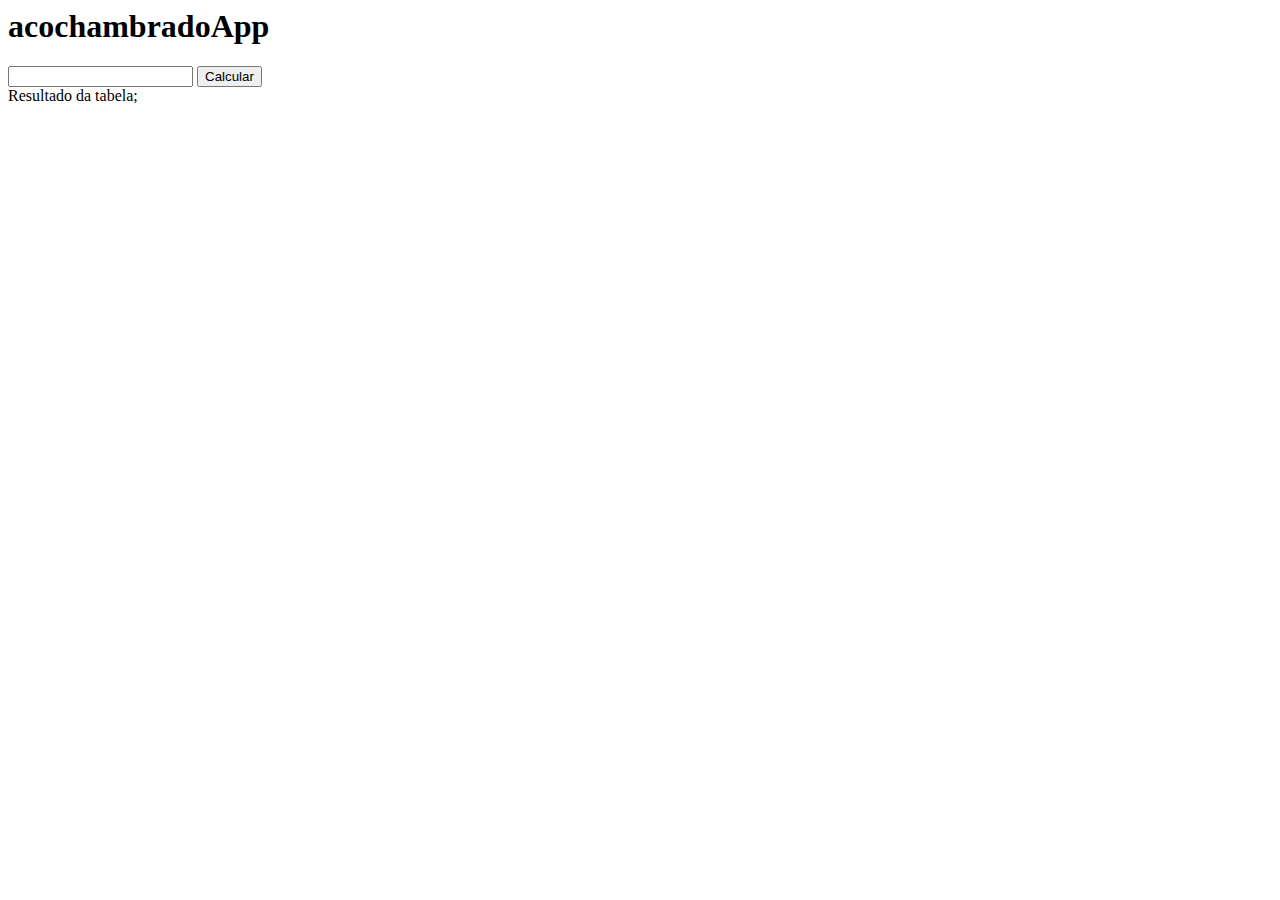
==== index.html @ 524b0c7e "tudo certo com a tabela falta deixar bonita" ====
<html>
    <head>
        <title>acochambradoApp</title>
		<script>
		
		function sortfunction(a, b){
		  return (a - b) //faz com que o array seja ordenado numericamente e de ordem crescente.
		}

			function calcular(){ 
				var valor = document.getElementById("campo").value;
				
                
				texto = valor.trim();
				
				var res = texto.split(" ");
				
				res.sort(sortfunction);
				
				//tamanho do rol
				rol = res;
				
				tamanho = arrayContar(res);
				
				//calculo do log de linhas
				i = calcularLog(rol.length);
				
				amp = calcularAmplitude(rol, i);
				
				
				//amplitude arrendonda
				h = arrendondar(amp);
				
				var control;
				var cont = 0;
				var limite;
				w = 0;
				soma = 0;
				sfri =0;
				
				
				while(w < i){
				//console.log(w);
					if(w == 0){ 
						control = rol[0]; 
						limite = eval(control) + eval(h); 
						
						console.log("control = "+control+ " limite = "+ limite);
					}else {
						control = limite;
						limite = eval(control) + eval(h); 
					}
					
					
					for(k = 0; k < rol.length;k++){
							if(rol[k] >= control && rol[k] <limite){
								//console.log("inicio = "+control+" limite "+limite+" valor = "+rol[k]);
								
								cont++;
								
							}
					}
					
					//soma
					soma = soma+cont;
					fri = cont / rol.length;
					sfri = sfri + fri;
					console.log(w+1+"ºClasse "+control+" |- "+limite+" f =  " + cont + " Fri "+ fri.toFixed(2) + " F " + soma + " FRI "+ sfri.toFixed(2));
					
					//console.log(cont);
					
					cont = 0;
						w++;
					
					
					
				}
				
				
				
				console.log(soma)
				console.log(sfri)
				
				
				
				
				
				//calcula o log
				//alert(Math.LOG10E*Math.log(50));
			}
			
			function calcularLog(numeroLog){
				alert("este é o numero "+numeroLog+ " este é o log "+ Math.LOG10E*Math.log(numeroLog));
				expressao = 1 + 3.3 * Math.LOG10E*Math.log(numeroLog);
				
			 return expressao;
				
			}
			
			function calcularAmplitude(rol, i){
				alert("numero minimo "+rol[0] + " numero ultimo" + rol[rol.length-1] + " valor de i" + i);
				h = eval((rol[rol.length-1] -  rol[0] )/ i);
				alert(h);
				
				return h;
			}
			
			function arrendondar(numeroRedondo){
				numeroRedondo = Math.round(numeroRedondo);
				
				return numeroRedondo;
			}
			
			
			function arrayContar(res){
			    arr = res;
                linha = [];
                coluna = [];
                
                
                for(x = 0;x<arr.length;x++){
                    //console.log(x);
                    if(x == 0){
                        coluna.push(arr[x]);
                        quantidade = contarValores(arr[x]);
                        coluna.push(quantidade);
                        //console.log(coluna);
                        linha.push(coluna);
                        //console.log(linha);
                        
                    }else{
                        if(linha[linha.length-1][0] != arr[x]){
                            coluna.push(arr[x]);
                            quantidade = contarValores(arr[x]);
                            coluna.push(quantidade);
                            linha.push(coluna);
                        }
                    }
                    
                    coluna = [];
                   
                    
                        
                }
                
                
				return linha;
			}
                             
            function contarValores(numero){
                contador = 0;
                
                for(y =0;y<arr.length;y++){
                    if(numero == arr[y]){
                        contador++
                    }
                }
                        
                return contador;
            }

			
			
		</script>
    </head>
    <body>
        <h1>acochambradoApp</h1>
		<input type="text" id="campo">
		<button onclick="calcular()">Calcular</button>
		<br>
		<div id="tabela">
			Resultado da tabela;
		</div>
    </body>
</html>
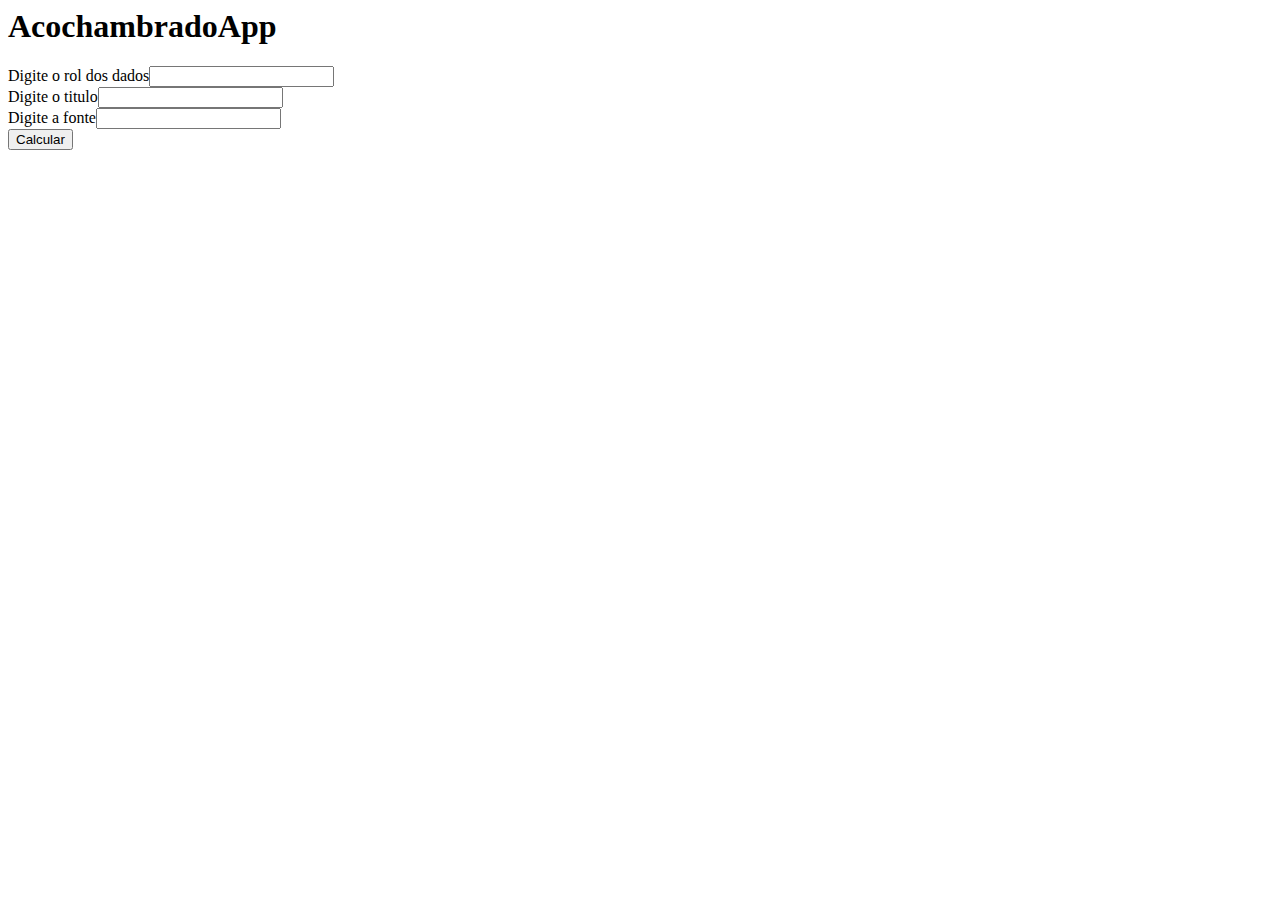
==== commit 4d8d1567: "Tabela pronta v1 ok" ====
--- a/index.html
+++ b/index.html
@@ -9,7 +9,10 @@
 
 			function calcular(){ 
 				var valor = document.getElementById("campo").value;
+				var fonte = document.getElementById("fonte").value;
+				var titulo = document.getElementById("titulo").value;
 				
+				//valor = "33 35 35 39 41 41 42 45 47 48 50 52 53 54 55 55 57 59 60 60 61 64 65 65 65 66 66 67 68 69 71 73 73 74 74 76 77 77 78 80 81 84 85 85 88 89 91 94 94 98";
                 
 				texto = valor.trim();
 				
@@ -38,9 +41,17 @@
 				soma = 0;
 				sfri =0;
 				
+				//testando criação de tabela
+				var tabela = titulo;
+				tabela += '<table border>';
+				tabela += '<thead><tr><th>i</th><th>ROL</th><th>f<sub>i</sub></th><th>fr<sub>i</sub></th><th>F<sub>i</sub></th><th>FR<sub>i</sub></th></tr></thead>';
+				//testando criação de tabela
+				
+				
 				
 				while(w < i){
 				//console.log(w);
+				tabela += '<tr>';
 					if(w == 0){ 
 						control = rol[0]; 
 						limite = eval(control) + eval(h); 
@@ -65,24 +76,27 @@
 					soma = soma+cont;
 					fri = cont / rol.length;
 					sfri = sfri + fri;
-					console.log(w+1+"ºClasse "+control+" |- "+limite+" f =  " + cont + " Fri "+ fri.toFixed(2) + " F " + soma + " FRI "+ sfri.toFixed(2));
+					//console.log(w+1+"ºClasse "+control+" |- "+limite+" f =  " + cont + " Fri "+ fri.toFixed(2) + " F " + soma + " FRI "+ sfri.toFixed(2));
+					tabela += '<td>'+(w+1)+"ºClasse</td><td>"+control+" |- "+limite+"</td><td> " + cont + " </td><td> "+ fri.toFixed(2) + "  </td><td> " + soma + " </td><td> "+ sfri.toFixed(2)+" </td>";
 					
 					//console.log(cont);
 					
+					
 					cont = 0;
-						w++;
+					w++;
 					
-					
+					tabela += '</tr>';
 					
 				}
-				
+				tabela += '<tr><td></td><td></td><td>&Sigma;f<sub>1</sub> = '+soma+'</td><td>&Sigma;FR<sub>1</sub> = '+sfri+'</td><td></td><td></td></tr>';
 				
 				
 				console.log(soma)
 				console.log(sfri)
 				
-				
-				
+				tabela += '</table>';
+				tabela += fonte;
+				document.getElementById('campoTabela').innerHTML=tabela;
 				
 				
 				//calcula o log
@@ -90,7 +104,7 @@
 			}
 			
 			function calcularLog(numeroLog){
-				alert("este é o numero "+numeroLog+ " este é o log "+ Math.LOG10E*Math.log(numeroLog));
+				//alert("este é o numero "+numeroLog+ " este é o log "+ Math.LOG10E*Math.log(numeroLog));
 				expressao = 1 + 3.3 * Math.LOG10E*Math.log(numeroLog);
 				
 			 return expressao;
@@ -98,9 +112,9 @@
 			}
 			
 			function calcularAmplitude(rol, i){
-				alert("numero minimo "+rol[0] + " numero ultimo" + rol[rol.length-1] + " valor de i" + i);
+				//alert("numero minimo "+rol[0] + " numero ultimo" + rol[rol.length-1] + " valor de i" + i);
 				h = eval((rol[rol.length-1] -  rol[0] )/ i);
-				alert(h);
+				//alert(h);
 				
 				return h;
 			}
@@ -164,12 +178,14 @@
 		</script>
     </head>
     <body>
-        <h1>acochambradoApp</h1>
-		<input type="text" id="campo">
+        <h1>AcochambradoApp</h1>
+		Digite o rol dos dados<input type="text" id="campo"><br>
+		Digite o titulo<input type="text" id="titulo"><br>
+		Digite a fonte<input type="text" id="fonte"><br>
 		<button onclick="calcular()">Calcular</button>
 		<br>
-		<div id="tabela">
-			Resultado da tabela;
+		<div id="campoTabela">
+			
 		</div>
     </body>
 </html>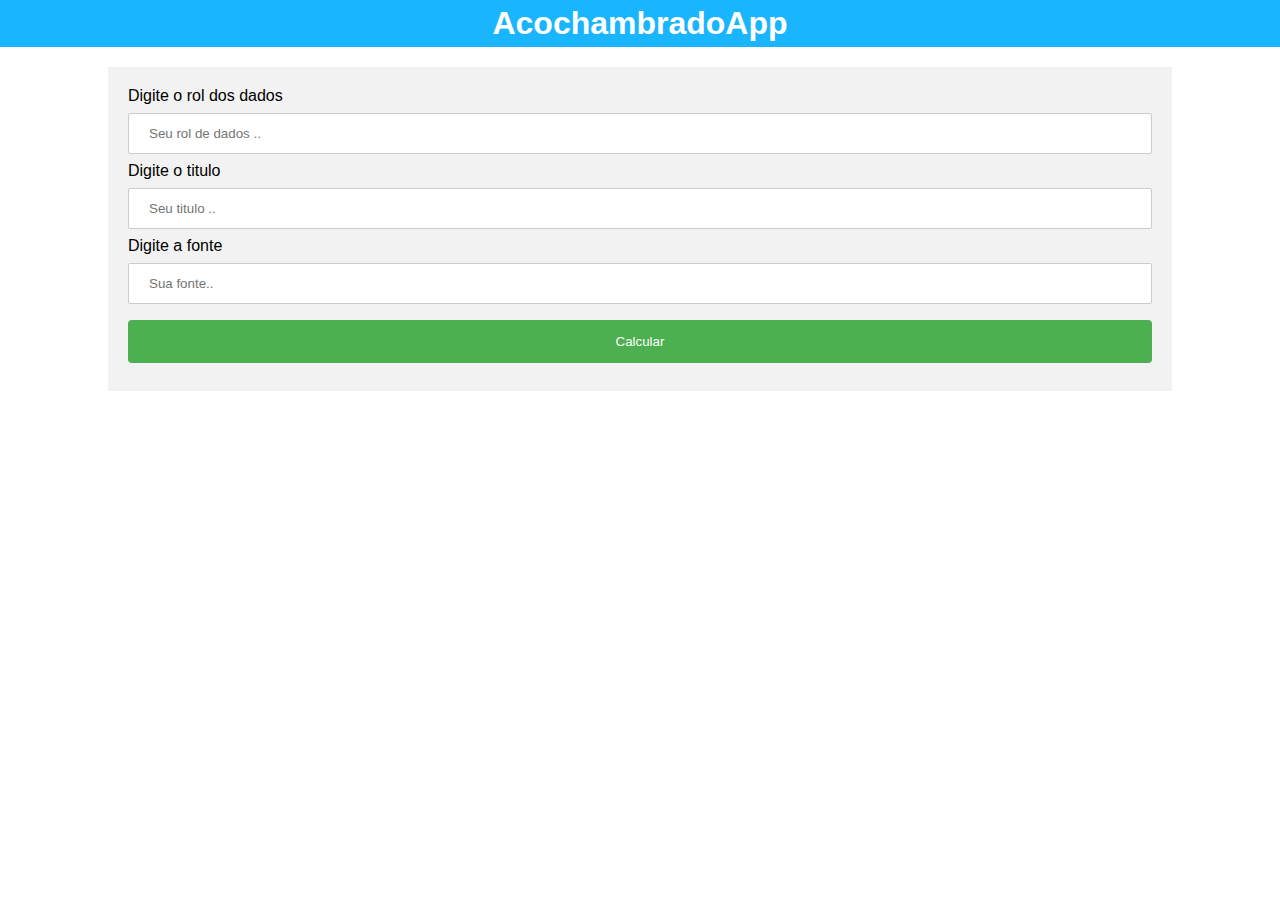
==== commit 5b59b074: "estilizando os dados" ====
--- a/index.html
+++ b/index.html
@@ -1,191 +1,81 @@
 <html>
-    <head>
-        <title>acochambradoApp</title>
-		<script>
-		
-		function sortfunction(a, b){
-		  return (a - b) //faz com que o array seja ordenado numericamente e de ordem crescente.
-		}
 
-			function calcular(){ 
-				var valor = document.getElementById("campo").value;
-				var fonte = document.getElementById("fonte").value;
-				var titulo = document.getElementById("titulo").value;
-				
-				//valor = "33 35 35 39 41 41 42 45 47 48 50 52 53 54 55 55 57 59 60 60 61 64 65 65 65 66 66 67 68 69 71 73 73 74 74 76 77 77 78 80 81 84 85 85 88 89 91 94 94 98";
-                
-				texto = valor.trim();
-				
-				var res = texto.split(" ");
-				
-				res.sort(sortfunction);
-				
-				//tamanho do rol
-				rol = res;
-				
-				tamanho = arrayContar(res);
-				
-				//calculo do log de linhas
-				i = calcularLog(rol.length);
-				
-				amp = calcularAmplitude(rol, i);
-				
-				
-				//amplitude arrendonda
-				h = arrendondar(amp);
-				
-				var control;
-				var cont = 0;
-				var limite;
-				w = 0;
-				soma = 0;
-				sfri =0;
-				
-				//testando criação de tabela
-				var tabela = titulo;
-				tabela += '<table border>';
-				tabela += '<thead><tr><th>i</th><th>ROL</th><th>f<sub>i</sub></th><th>fr<sub>i</sub></th><th>F<sub>i</sub></th><th>FR<sub>i</sub></th></tr></thead>';
-				//testando criação de tabela
-				
-				
-				
-				while(w < i){
-				//console.log(w);
-				tabela += '<tr>';
-					if(w == 0){ 
-						control = rol[0]; 
-						limite = eval(control) + eval(h); 
-						
-						console.log("control = "+control+ " limite = "+ limite);
-					}else {
-						control = limite;
-						limite = eval(control) + eval(h); 
-					}
-					
-					
-					for(k = 0; k < rol.length;k++){
-							if(rol[k] >= control && rol[k] <limite){
-								//console.log("inicio = "+control+" limite "+limite+" valor = "+rol[k]);
-								
-								cont++;
-								
-							}
-					}
-					
-					//soma
-					soma = soma+cont;
-					fri = cont / rol.length;
-					sfri = sfri + fri;
-					//console.log(w+1+"ºClasse "+control+" |- "+limite+" f =  " + cont + " Fri "+ fri.toFixed(2) + " F " + soma + " FRI "+ sfri.toFixed(2));
-					tabela += '<td>'+(w+1)+"ºClasse</td><td>"+control+" |- "+limite+"</td><td> " + cont + " </td><td> "+ fri.toFixed(2) + "  </td><td> " + soma + " </td><td> "+ sfri.toFixed(2)+" </td>";
-					
-					//console.log(cont);
-					
-					
-					cont = 0;
-					w++;
-					
-					tabela += '</tr>';
-					
-				}
-				tabela += '<tr><td></td><td></td><td>&Sigma;f<sub>1</sub> = '+soma+'</td><td>&Sigma;FR<sub>1</sub> = '+sfri+'</td><td></td><td></td></tr>';
-				
-				
-				console.log(soma)
-				console.log(sfri)
-				
-				tabela += '</table>';
-				tabela += fonte;
-				document.getElementById('campoTabela').innerHTML=tabela;
-				
-				
-				//calcula o log
-				//alert(Math.LOG10E*Math.log(50));
-			}
-			
-			function calcularLog(numeroLog){
-				//alert("este é o numero "+numeroLog+ " este é o log "+ Math.LOG10E*Math.log(numeroLog));
-				expressao = 1 + 3.3 * Math.LOG10E*Math.log(numeroLog);
-				
-			 return expressao;
-				
-			}
-			
-			function calcularAmplitude(rol, i){
-				//alert("numero minimo "+rol[0] + " numero ultimo" + rol[rol.length-1] + " valor de i" + i);
-				h = eval((rol[rol.length-1] -  rol[0] )/ i);
-				//alert(h);
-				
-				return h;
-			}
-			
-			function arrendondar(numeroRedondo){
-				numeroRedondo = Math.round(numeroRedondo);
-				
-				return numeroRedondo;
-			}
-			
-			
-			function arrayContar(res){
-			    arr = res;
-                linha = [];
-                coluna = [];
-                
-                
-                for(x = 0;x<arr.length;x++){
-                    //console.log(x);
-                    if(x == 0){
-                        coluna.push(arr[x]);
-                        quantidade = contarValores(arr[x]);
-                        coluna.push(quantidade);
-                        //console.log(coluna);
-                        linha.push(coluna);
-                        //console.log(linha);
-                        
-                    }else{
-                        if(linha[linha.length-1][0] != arr[x]){
-                            coluna.push(arr[x]);
-                            quantidade = contarValores(arr[x]);
-                            coluna.push(quantidade);
-                            linha.push(coluna);
-                        }
-                    }
-                    
-                    coluna = [];
-                   
-                    
-                        
-                }
-                
-                
-				return linha;
-			}
-                             
-            function contarValores(numero){
-                contador = 0;
-                
-                for(y =0;y<arr.length;y++){
-                    if(numero == arr[y]){
-                        contador++
-                    }
-                }
-                        
-                return contador;
-            }
+<head>
+    <title>acochambradoApp</title>
+    <script src="funcaoSimples.js"></script>
+    <style>
+        * {
+            margin: 0;
+            padding: 0;
+            font-family: sans-serif
+        }
 
-			
-			
-		</script>
-    </head>
-    <body>
+        header {
+            text-align: center;
+            padding: 5px 0;
+            background-color: #19B5FE;
+            color: white;
+        }
+
+        input[type=text]{
+            width: 100%;
+            padding: 12px 20px;
+            margin: 8px 0;
+            display: inline-block;
+            border: 1px solid #ccc;
+            border-radius: 2px;
+            box-sizing: border-box;
+        }
+
+        button {
+            width: 100%;
+            background-color: #4CAF50;
+            color: white;
+            padding: 14px 20px;
+            margin: 8px 0;
+            border: none;
+            border-radius: 4px;
+            cursor: pointer;
+        }
+
+        button:hover {
+            background-color: #45a049;
+        }
+        
+        .formulario{
+            width: 80%;
+            margin: 20 auto;
+            background-color: #f2f2f2;
+            padding: 20px;
+        }
+        
+        
+    </style>
+</head>
+
+<body>
+    <header>
         <h1>AcochambradoApp</h1>
-		Digite o rol dos dados<input type="text" id="campo"><br>
-		Digite o titulo<input type="text" id="titulo"><br>
-		Digite a fonte<input type="text" id="fonte"><br>
-		<button onclick="calcular()">Calcular</button>
-		<br>
-		<div id="campoTabela">
-			
-		</div>
-    </body>
+    </header>
+
+    <section class="formulario">
+        <label for="campo">Digite o rol dos dados</label>
+        <input type="text" id="campo" placeholder="Seu rol de dados ..">
+
+        <label for="titulo">Digite o titulo</label>
+        <input type="text" id="titulo" placeholder="Seu titulo ..">
+
+        <label for="fonte">Digite a fonte</label>
+        <input type="text" id="fonte" placeholder="Sua fonte..">
+
+
+        <button onclick="calcular()">Calcular</button>
+
+
+        <div id="campoTabela">
+
+        </div>
+    </section>
+</body>
+
 </html>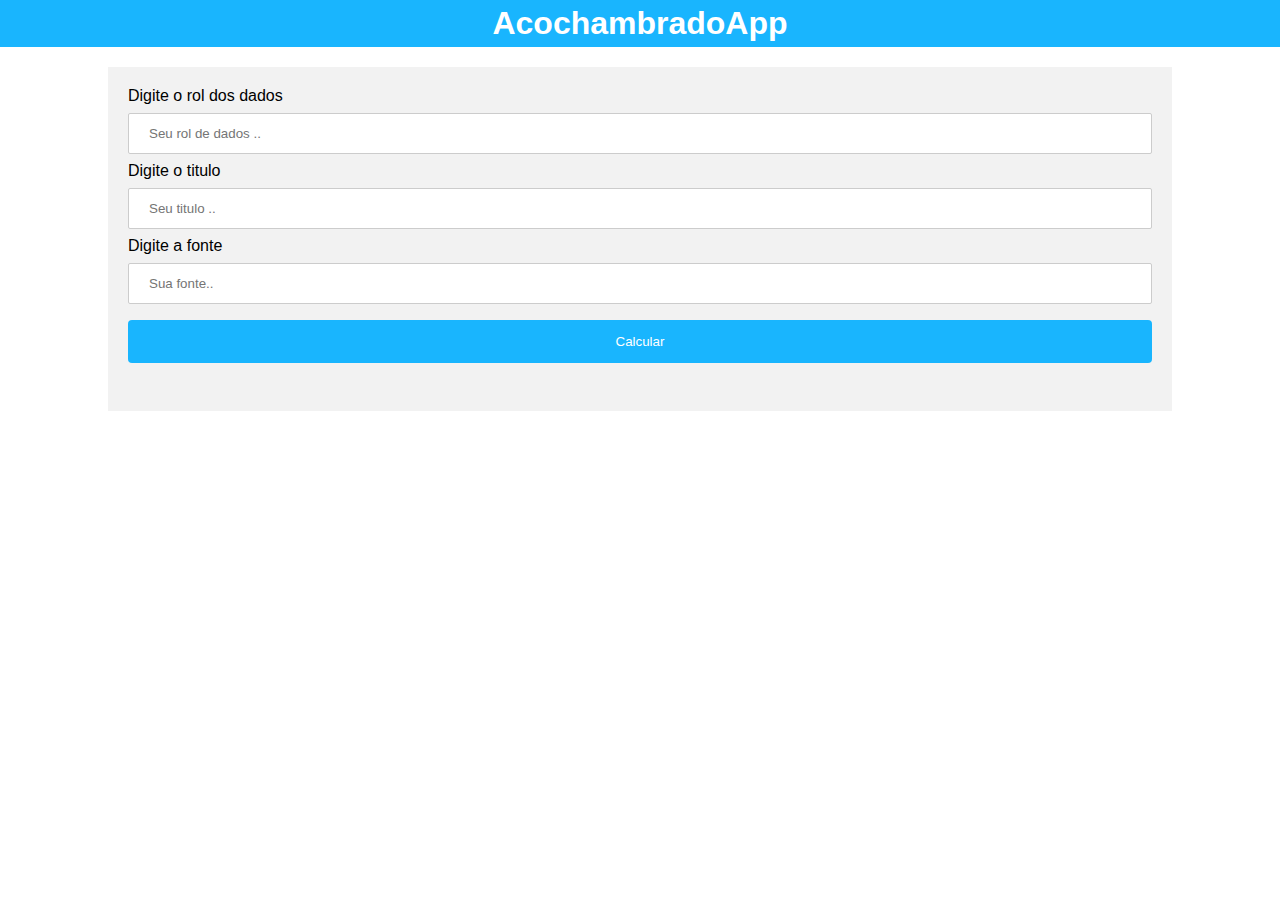
==== commit 82014a3c: "estilização feita" ====
--- a/index.html
+++ b/index.html
@@ -3,54 +3,7 @@
 <head>
     <title>acochambradoApp</title>
     <script src="funcaoSimples.js"></script>
-    <style>
-        * {
-            margin: 0;
-            padding: 0;
-            font-family: sans-serif
-        }
-
-        header {
-            text-align: center;
-            padding: 5px 0;
-            background-color: #19B5FE;
-            color: white;
-        }
-
-        input[type=text]{
-            width: 100%;
-            padding: 12px 20px;
-            margin: 8px 0;
-            display: inline-block;
-            border: 1px solid #ccc;
-            border-radius: 2px;
-            box-sizing: border-box;
-        }
-
-        button {
-            width: 100%;
-            background-color: #4CAF50;
-            color: white;
-            padding: 14px 20px;
-            margin: 8px 0;
-            border: none;
-            border-radius: 4px;
-            cursor: pointer;
-        }
-
-        button:hover {
-            background-color: #45a049;
-        }
-        
-        .formulario{
-            width: 80%;
-            margin: 20 auto;
-            background-color: #f2f2f2;
-            padding: 20px;
-        }
-        
-        
-    </style>
+    <link rel="stylesheet" href="style.css">
 </head>
 
 <body>
--- a/style.css
+++ b/style.css
@@ -0,0 +1,72 @@
+ * {
+            margin: 0;
+            padding: 0;
+            font-family: sans-serif
+        }
+
+        header {
+            text-align: center;
+            padding: 5px 0;
+            background-color: #19B5FE;
+            color: white;
+        }
+
+        input[type=text]{
+            width: 100%;
+            padding: 12px 20px;
+            margin: 8px 0;
+            display: inline-block;
+            border: 1px solid #ccc;
+            border-radius: 2px;
+            box-sizing: border-box;
+        }
+
+        button {
+            width: 100%;
+            background-color: #19B5FE;
+            color: white;
+            padding: 14px 20px;
+            margin: 8px 0;
+            border: none;
+            border-radius: 4px;
+            cursor: pointer;
+        }
+
+        button:hover {
+            background-color: #45a049;
+        }
+        
+        .formulario{
+            width: 80%;
+            margin: 20 auto;
+            background-color: #f2f2f2;
+            padding: 20px;
+        }
+        
+        /*tabela*/
+        #tabelacss {
+            font-family: "Trebuchet MS", Arial, Helvetica, sans-serif;
+            border-collapse: collapse;
+            width: 100%;
+        }
+
+        #tabelacss td, #tabelacss th {
+            border: 1px solid #ddd;
+            padding: 8px;
+        }
+
+        #tabelacss tr:nth-child(even){background-color: white;}
+
+        #tabelacss tr:hover {background-color: #ddd;}
+
+        #tabelacss th {
+            padding-top: 12px;
+            padding-bottom: 12px;
+            text-align: left;
+            background-color: #19B5FE;
+            color: white;
+        }
+        
+        #campotabela{
+            margin:20px 0;
+        }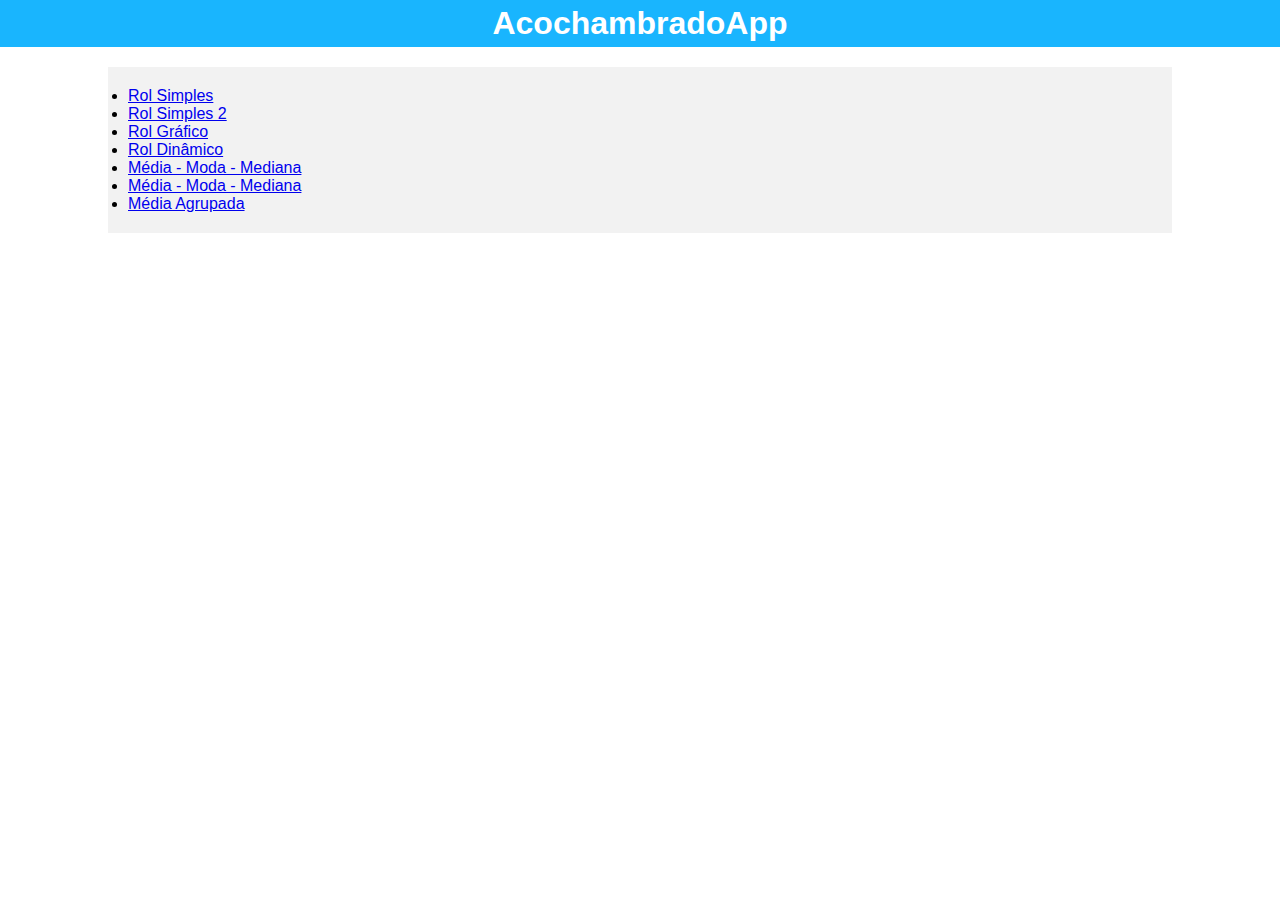
==== commit 5b35fa57: "terminando index" ====
--- a/index.html
+++ b/index.html
@@ -2,8 +2,8 @@
 
 <head>
     <title>acochambradoApp</title>
-    <script src="funcaoSimples.js"></script>
     <link rel="stylesheet" href="style.css">
+    <meta charset="utf-8">
 </head>
 
 <body>
@@ -12,22 +12,15 @@
     </header>
 
     <section class="formulario">
-        <label for="campo">Digite o rol dos dados</label>
-        <input type="text" id="campo" placeholder="Seu rol de dados ..">
-
-        <label for="titulo">Digite o titulo</label>
-        <input type="text" id="titulo" placeholder="Seu titulo ..">
-
-        <label for="fonte">Digite a fonte</label>
-        <input type="text" id="fonte" placeholder="Sua fonte..">
-
-
-        <button onclick="calcular()">Calcular</button>
-
-
-        <div id="campoTabela">
-
-        </div>
+        <ul>
+            <li><a href="simples.html" >Rol Simples</a></li>
+            <li><a href="distribuicaoSimples.html" >Rol Simples 2</a></li>
+            <li><a href="indexcomgrafico.html" >Rol Gráfico</a></li>
+            <li><a href="indexpronto.html" >Rol Dinâmico</a></li>
+            <li><a href="indexpronto.html" >Média - Moda - Mediana</a></li>
+            <li><a href="media.html" >Média - Moda - Mediana</a></li>
+            <li><a href="mediaAgrupada.html" >Média Agrupada</a></li>
+        </ul>
     </section>
 </body>
 
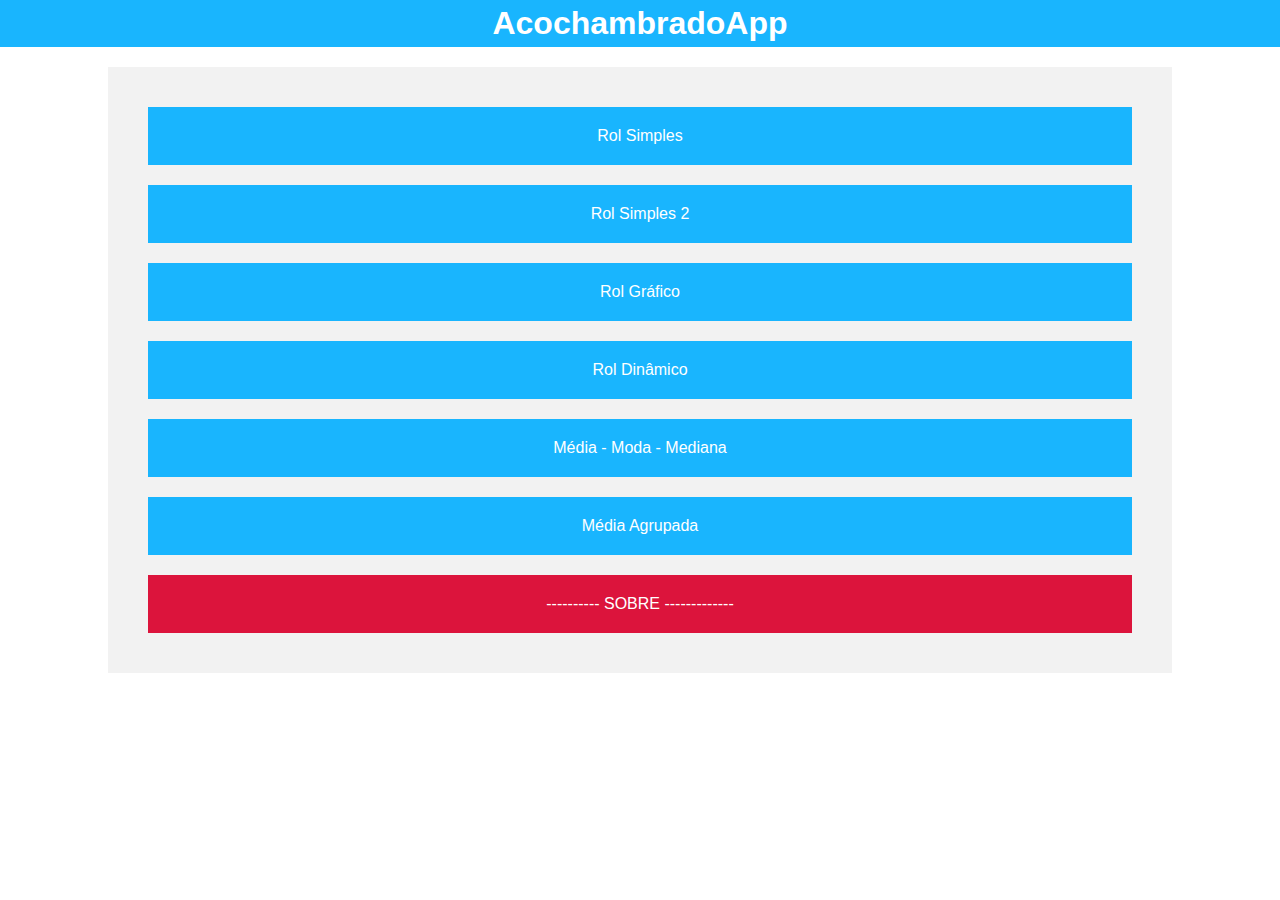
==== commit 190e2178: "Terminando menu fazendo ultimos ajustes" ====
--- a/index.html
+++ b/index.html
@@ -13,15 +13,15 @@
 
     <section class="formulario">
         <ul>
-            <li><a href="simples.html" >Rol Simples</a></li>
-            <li><a href="distribuicaoSimples.html" >Rol Simples 2</a></li>
-            <li><a href="indexcomgrafico.html" >Rol Gráfico</a></li>
-            <li><a href="indexpronto.html" >Rol Dinâmico</a></li>
-            <li><a href="indexpronto.html" >Média - Moda - Mediana</a></li>
-            <li><a href="media.html" >Média - Moda - Mediana</a></li>
-            <li><a href="mediaAgrupada.html" >Média Agrupada</a></li>
+            <li><a href="simples.html">Rol Simples</a></li>
+            <li><a href="distribuicaoSimples.html">Rol Simples 2</a></li>
+            <li><a href="indexcomgrafico.html">Rol Gráfico</a></li>
+            <li><a href="indexpronto.html">Rol Dinâmico</a></li>
+            <li><a href="media.html">Média - Moda - Mediana</a></li>
+            <li><a href="mediaAgrupada.html">Média Agrupada</a></li>
+            <li class="sobre"><a href="sobre.html">---------- SOBRE -------------</a></li>
         </ul>
     </section>
 </body>
 
-</html>+</html>
--- a/style.css
+++ b/style.css
@@ -1,72 +1,108 @@
  * {
-            margin: 0;
-            padding: 0;
-            font-family: sans-serif
-        }
+     margin: 0;
+     padding: 0;
+     font-family: sans-serif
+ }
 
-        header {
-            text-align: center;
-            padding: 5px 0;
-            background-color: #19B5FE;
-            color: white;
-        }
+ header {
+     text-align: center;
+     padding: 5px 0;
+     background-color: #19B5FE;
+     color: white;
+ }
 
-        input[type=text]{
-            width: 100%;
-            padding: 12px 20px;
-            margin: 8px 0;
-            display: inline-block;
-            border: 1px solid #ccc;
-            border-radius: 2px;
-            box-sizing: border-box;
-        }
+ input[type=text] {
+     width: 100%;
+     padding: 12px 20px;
+     margin: 8px 0;
+     display: inline-block;
+     border: 1px solid #ccc;
+     border-radius: 2px;
+     box-sizing: border-box;
+ }
 
-        button {
-            width: 100%;
-            background-color: #19B5FE;
-            color: white;
-            padding: 14px 20px;
-            margin: 8px 0;
-            border: none;
-            border-radius: 4px;
-            cursor: pointer;
-        }
+ button {
+     width: 100%;
+     background-color: #19B5FE;
+     color: white;
+     padding: 14px 20px;
+     margin: 8px 0;
+     border: none;
+     border-radius: 4px;
+     cursor: pointer;
+ }
 
-        button:hover {
-            background-color: #45a049;
-        }
-        
-        .formulario{
-            width: 80%;
-            margin: 20 auto;
-            background-color: #f2f2f2;
-            padding: 20px;
-        }
-        
-        /*tabela*/
-        #tabelacss {
-            font-family: "Trebuchet MS", Arial, Helvetica, sans-serif;
-            border-collapse: collapse;
-            width: 100%;
-        }
+ button:hover {
+     background-color: #45a049;
+ }
 
-        #tabelacss td, #tabelacss th {
-            border: 1px solid #ddd;
-            padding: 8px;
-        }
+ .formulario {
+     width: 80%;
+     margin: 20 auto;
+     background-color: #f2f2f2;
+     padding: 20px;
+ }
 
-        #tabelacss tr:nth-child(even){background-color: white;}
+ /*tabela*/
 
-        #tabelacss tr:hover {background-color: #ddd;}
+ #tabelacss {
+     font-family: "Trebuchet MS", Arial, Helvetica, sans-serif;
+     border-collapse: collapse;
+     width: 100%;
+ }
 
-        #tabelacss th {
-            padding-top: 12px;
-            padding-bottom: 12px;
-            text-align: left;
-            background-color: #19B5FE;
-            color: white;
-        }
-        
-        #campotabela{
-            margin:20px 0;
-        }+ #tabelacss td,
+ #tabelacss th {
+     border: 1px solid #ddd;
+     padding: 8px;
+ }
+
+ #tabelacss tr:nth-child(even) {
+     background-color: white;
+ }
+
+ #tabelacss tr:hover {
+     background-color: #ddd;
+ }
+
+ #tabelacss th {
+     padding-top: 12px;
+     padding-bottom: 12px;
+     text-align: left;
+     background-color: #19B5FE;
+     color: white;
+ }
+
+ #campotabela {
+     margin: 20px 0;
+ }
+
+ /* Menu */
+
+ul{
+    list-style-type: none;
+    text-align: center;
+}
+
+li{
+    display: block;
+    margin: 20px;
+    background-color:#19B5FE ;
+}
+
+li a{
+   color: white;
+   text-decoration: none;
+    display: block;
+    padding: 20px;
+}
+
+.sobre{
+    background-color: crimson;
+}
+
+.imagem{
+    float: left;
+    width: 2%;
+    margin: 0 15px; 
+}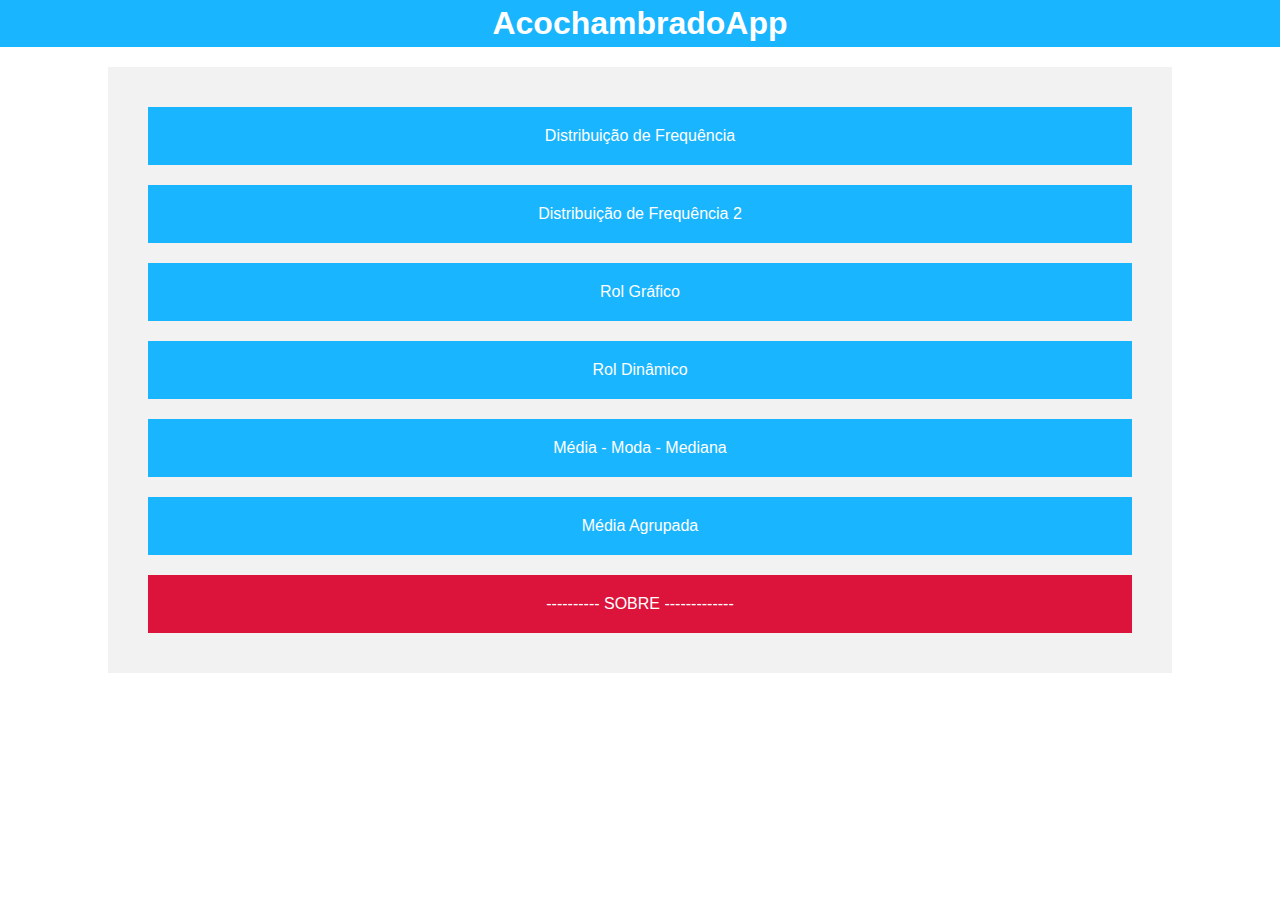
==== commit 7dd39683: "tudo pronto arrumando o config" ====
--- a/index.html
+++ b/index.html
@@ -3,6 +3,7 @@
 <head>
     <title>acochambradoApp</title>
     <link rel="stylesheet" href="style.css">
+    <link rel="shortcut icon" href="favicon.ico" >
     <meta charset="utf-8">
 </head>
 
@@ -13,8 +14,8 @@
 
     <section class="formulario">
         <ul>
-            <li><a href="simples.html">Rol Simples</a></li>
-            <li><a href="distribuicaoSimples.html">Rol Simples 2</a></li>
+            <li><a href="simples.html">Distribuição de Frequência</a></li>
+            <li><a href="distribuicaoSimples.html">Distribuição de Frequência 2</a></li>
             <li><a href="indexcomgrafico.html">Rol Gráfico</a></li>
             <li><a href="indexpronto.html">Rol Dinâmico</a></li>
             <li><a href="media.html">Média - Moda - Mediana</a></li>
--- a/style.css
+++ b/style.css
@@ -103,6 +103,6 @@
 
 .imagem{
     float: left;
-    width: 2%;
+    width: 4%;
     margin: 0 15px; 
 }